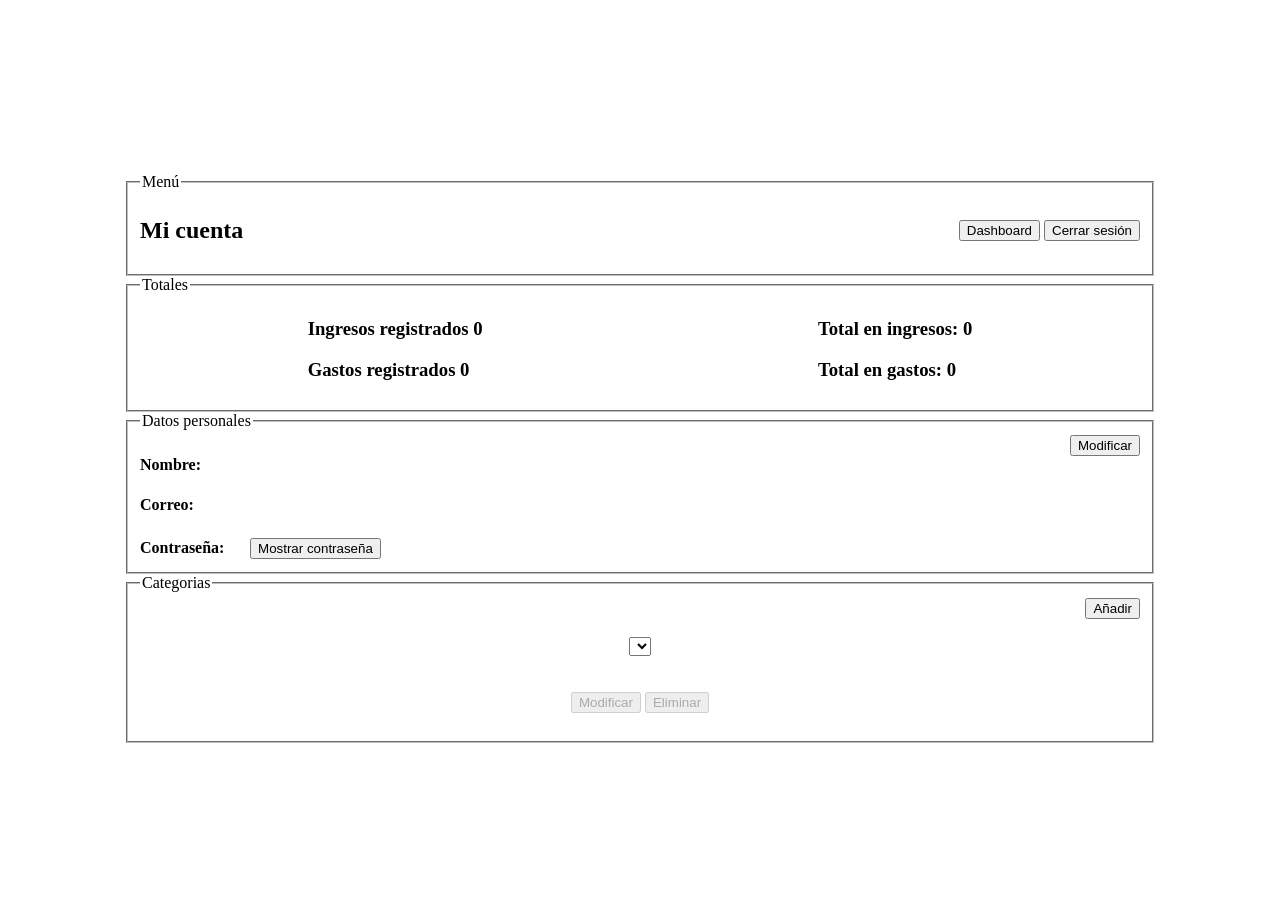
==== assets/html/account.html @ 126d3c69 "UPDATE 8" ====
<!DOCTYPE html>
<html lang="en">
<head>
    <meta charset="UTF-8">
    <meta name="viewport" content="width=device-width, initial-scale=1.0">
    <link rel="stylesheet" href="../css/estilos.css">
    <title>Cuenta</title>
</head>
<body>
    <main class="contenedor dashboard">
        <fieldset class="usuario">
            <legend>Menú</legend>
            <h2>Mi cuenta</h2>

            <div>
                <button id="dashboard">Dashboard</button>
                <button id="logout">Cerrar sesión</button>
            </div>
        </fieldset>

        <fieldset class="estadisticas">
            <legend>Totales</legend>
            <div>
                <h3>Ingresos registrados <span id="cantIngreso">0</span></h3>
                <h3>Gastos registrados <span id="cantGasto">0</span></h3>
            </div>

            <div>
                <h3>Total en ingresos: <span id="totalIngreso">0</span></h3>
                <h3>Total en gastos: <span id="totalGasto">0</span></h3>
            </div>
        </fieldset>

        <fieldset class="datos">
            <legend>Datos personales</legend>
            <div id="dataUser">
                <h4>Nombre: <span id="name"></span></h4>
                <h4>Correo: <span id="email"></span></h4>
                <div class="datos__password">
                    <h4>Contraseña: <span id="password"></span></h4>
                    <div>
                        <button id="showPassword">Mostrar contraseña</button>
                    </div>
                </div>
            </div>

            <div class="modificar__formulario" id="updateForm">
                <h4>Si no deseas cambiar datos haz click en guardar</h4>
                <div class="datos__modificar">
                    <h4 class="datos__titulo">Nombre:</h4>
                    <div>
                        <input id="updateName" type="text">
                    </div>
                </div>

                <div class="datos__modificar">
                    <h4 class="datos__titulo">Correo:</h4>
                    <div>
                        <input id="updateEmail" type="text">
                    </div>
                </div>

                <div class="datos__modificar">
                    <h4 class="datos__titulo">Contraseña:</h4>
                    <div>
                        <input id="updatePassword" type="text">
                    </div>
                </div>
            </div>
            
            <div class="datos__boton">
                <button id="updateData">Modificar</button>
            </div>
        </fieldset>

        <fieldset class="categorias">
            <legend>Categorias</legend>
            <div class="categorias__lista" id="showCategory">
                <select id="categoria">
                </select>
            </div>

            <div class="categorias__campo" id="inputCategory">
                <input type="text">
            </div>

            <div class="categoria__botones" id="categoryButton">
                <button id="addCategory">Añadir</button>  
            </div>

            <div class="categorias__edit">
                <button id="updateCategory" disabled>Modificar</button>
                <button id="deleteCategory" disabled>Eliminar</button>
            </div>
        </fieldset>
    </main>

    <script src="../../src/views/account.js" type="module"></script>
</body>
</html>
---- assets/css/estilos.css ----
.contenedor{
    width: 90%;
    max-width: 1000px;
    margin: 0 auto;
}

.usuario{
    display: flex;
    justify-content: space-between;
    align-items: center;
}

.balance{
    display: flex;
    flex-direction: column;
    align-items: center;
}

.balance__tipo{
    width: 100%;
    display: flex;
    justify-content: space-around;
}

.transacciones{
    display: flex;
    justify-content: space-between;

}

.transacciones > legend{
    text-align: center;
}

.transacciones fieldset{
    width: 100%;
}

.transaccion{
    display: flex;
    align-items: center;
    justify-content: space-between;
}

.transaccion > h3,
.transaccion > p
.transaccion > h4{
    flex: 0 0 calc(25% - 3vw);
}

/***LOG IN***/

main{
    height: 100vh;
}

.formulario,
.dashboard{
    display: flex;
    justify-content: center;
    align-items: center;
}

.dashboard{
    flex-direction: column;
}

.dashboard fieldset{
    width: 100%;
}

.formulario__contenedor{
    display: flex;
    justify-content: space-between;
    align-items: center;
    gap: 3rem;
    padding: 4rem 2rem;
}

.formulario__titulo{
    text-align: center;
}

.formulario__titulo h2,
.formulario__titulo h4{
    margin: 1rem 0;
}

.formulario__campos{
    width: 50%;
}

.formulario__campo{
    display: flex;
    flex-direction: column;
    margin: 1.5rem 0;
}

.formulario__campo input{
    border-style: solid;
}

.formulario__boton{
    text-align: center;
}

.estadisticas{
    display: flex;
    justify-content: space-around;
}

.datos{
    display: flex;
    justify-content: space-between;
}

.datos__password{
    height: 3vh;
    display: flex;
    align-items: center;
    gap: 2vw;
}

.datos__modificar{
    display: flex;
    align-items: center;
    gap: 3vw;
}

.datos__titulo{
    flex: 0 0 30%;
}

.modificar__formulario{
    display: none;
}

.categorias{
    display: flex;
    flex-direction: column;
}

.categoria__botones{
    text-align: end;
}

.categorias__campo{
    display: none;
}

.categorias__lista,
.categorias__campo{
    order: 1;
}

.categorias__edit{
    order: 2;
}

.categorias__lista,
.categorias__edit,
.categorias__campo{
    text-align: center;
    margin: 2vh 0;
}
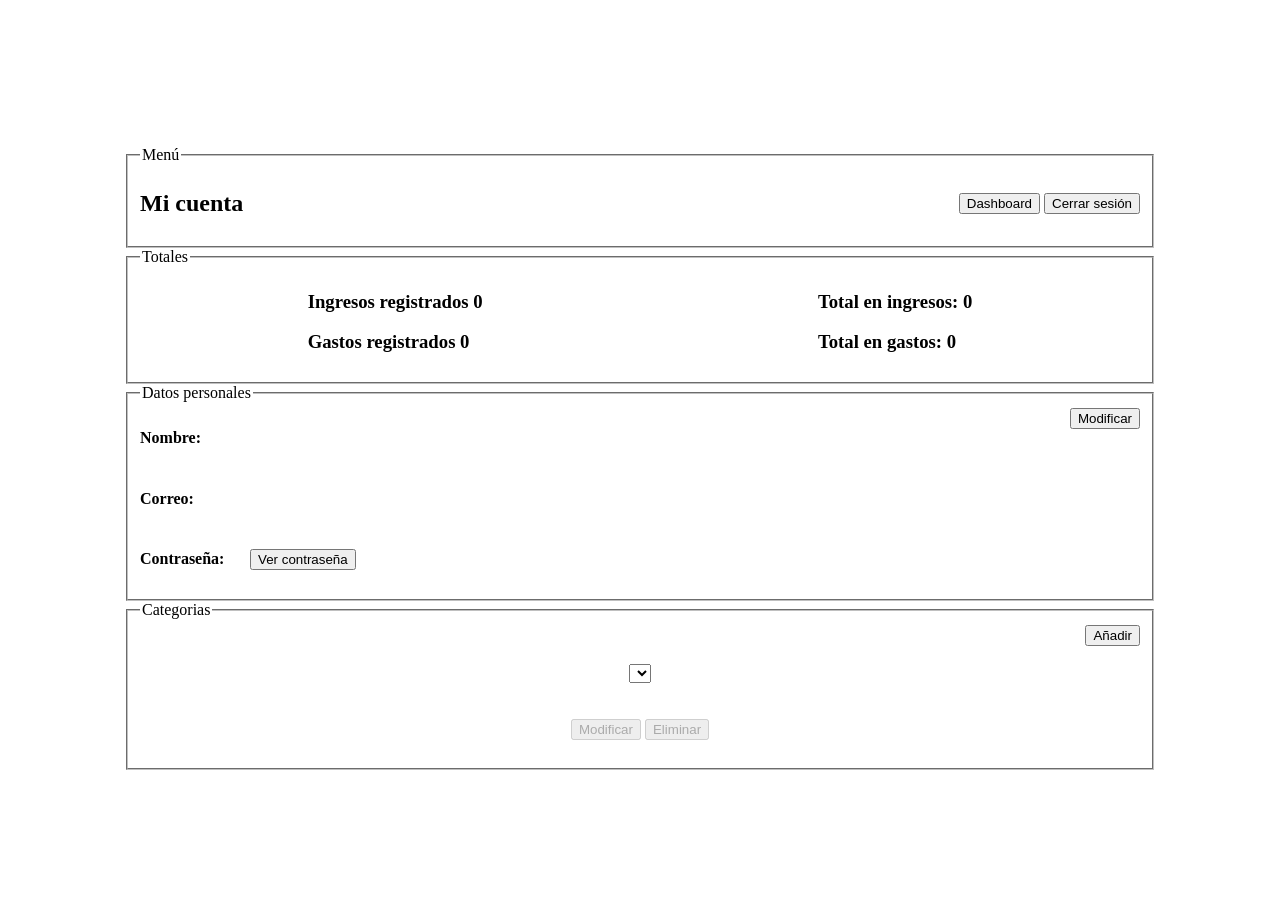
==== commit c933462a: "UPDATE 9" ====
--- a/assets/html/account.html
+++ b/assets/html/account.html
@@ -34,17 +34,26 @@
         <fieldset class="datos">
             <legend>Datos personales</legend>
             <div id="dataUser">
-                <h4>Nombre: <span id="name"></span></h4>
-                <h4>Correo: <span id="email"></span></h4>
-                <div class="datos__password">
-                    <h4>Contraseña: <span id="password"></span></h4>
+                <div class="datos__info" id="userName">
+                    <h4>Nombre:</h4>
+                    <p id="name"></p>
+                </div>
+                
+                <div class="datos__info" id="userEmail">
+                    <h4>Correo:</h4>
+                    <p id="email"></p>
+                </div>
+                
+                <div class="datos__info" id="userPassword">
+                    <h4>Contraseña:</h4>
+                    <p id="password"></p>
                     <div>
-                        <button id="showPassword">Mostrar contraseña</button>
+                        <button id="showPassword">Ver contraseña</button>
                     </div>
                 </div>
             </div>
 
-            <div class="modificar__formulario" id="updateForm">
+            <!-- <div class="modificar__formulario" id="updateForm">
                 <h4>Si no deseas cambiar datos haz click en guardar</h4>
                 <div class="datos__modificar">
                     <h4 class="datos__titulo">Nombre:</h4>
@@ -66,7 +75,7 @@
                         <input id="updatePassword" type="text">
                     </div>
                 </div>
-            </div>
+            </div> -->
             
             <div class="datos__boton">
                 <button id="updateData">Modificar</button>
--- a/assets/css/estilos.css
+++ b/assets/css/estilos.css
@@ -114,11 +114,18 @@
     justify-content: space-between;
 }
 
-.datos__password{
-    height: 3vh;
+.datos__info{
     display: flex;
     align-items: center;
-    gap: 2vw;
+    gap: 1vw;
+}
+
+.datos__info h4{
+    flex: 0 0 30%;
+}
+
+.datos__info input{
+    width: 50%;
 }
 
 .datos__modificar{
